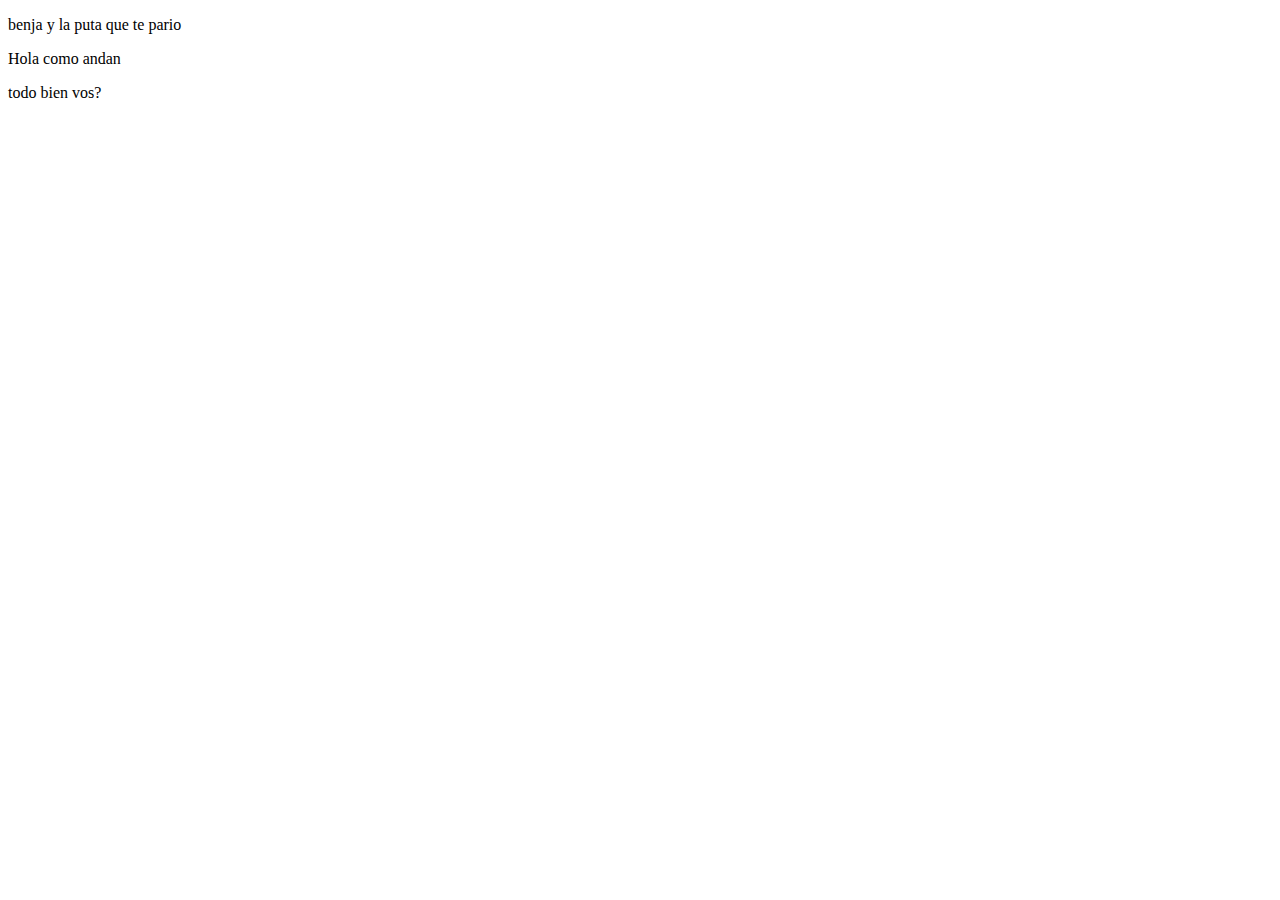
==== Index.html @ 0ec04139 "Merge branch 'master' of https://github.com/Benja-Son/Proyecto-Integrador" ====
<!DOCTYPE html>
<html lang="en">
<head>
    <meta charset="UTF-8">
    <meta name="viewport" content="width=device-width, initial-scale=1.0">
    <title> Git Proyecto Integrador</title>
    <p>benja y la puta que te pario</p>
</head>
<body>
    <p>
        Hola como andan 
    </p>

    <p>
        todo bien vos?
    </p>
</body>
</html>
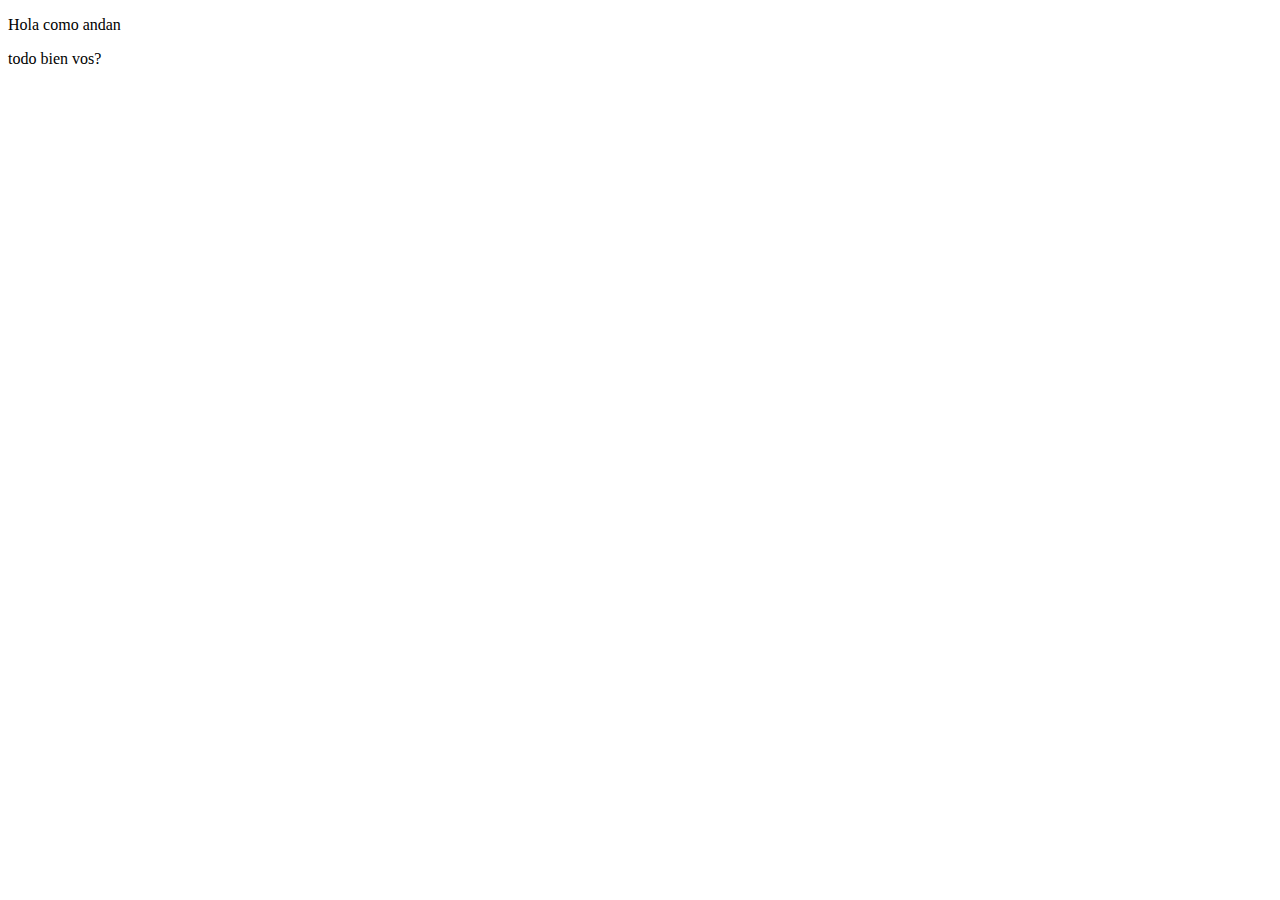
==== commit 38683e3d: "cambio" ====
--- a/Index.html
+++ b/Index.html
@@ -4,7 +4,6 @@
     <meta charset="UTF-8">
     <meta name="viewport" content="width=device-width, initial-scale=1.0">
     <title> Git Proyecto Integrador</title>
-    <p>benja y la puta que te pario</p>
 </head>
 <body>
     <p>
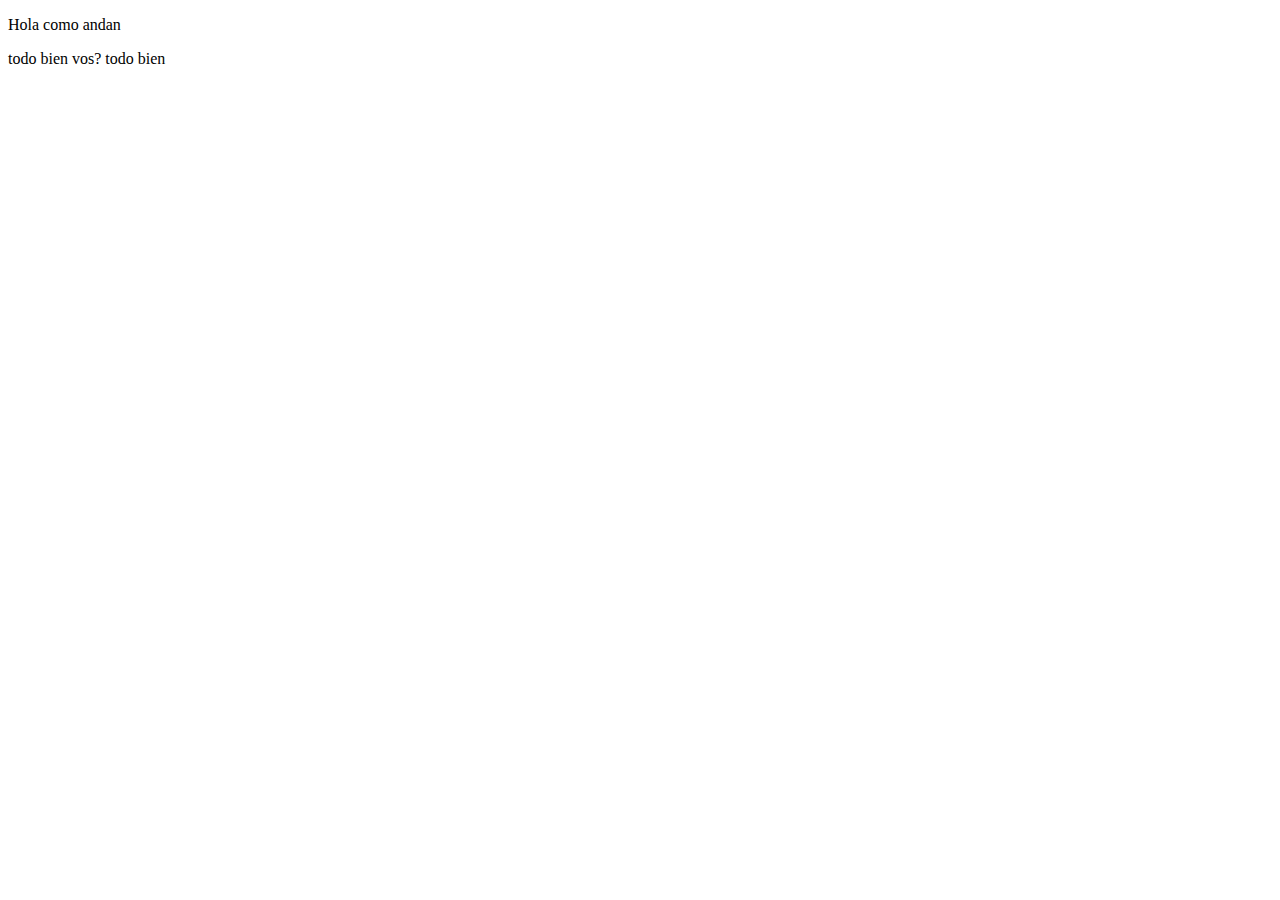
==== commit 487a4678: "hola" ====
--- a/Index.html
+++ b/Index.html
@@ -12,6 +12,7 @@
 
     <p>
         todo bien vos?
+        todo bien
     </p>
 </body>
-</html>+</html>
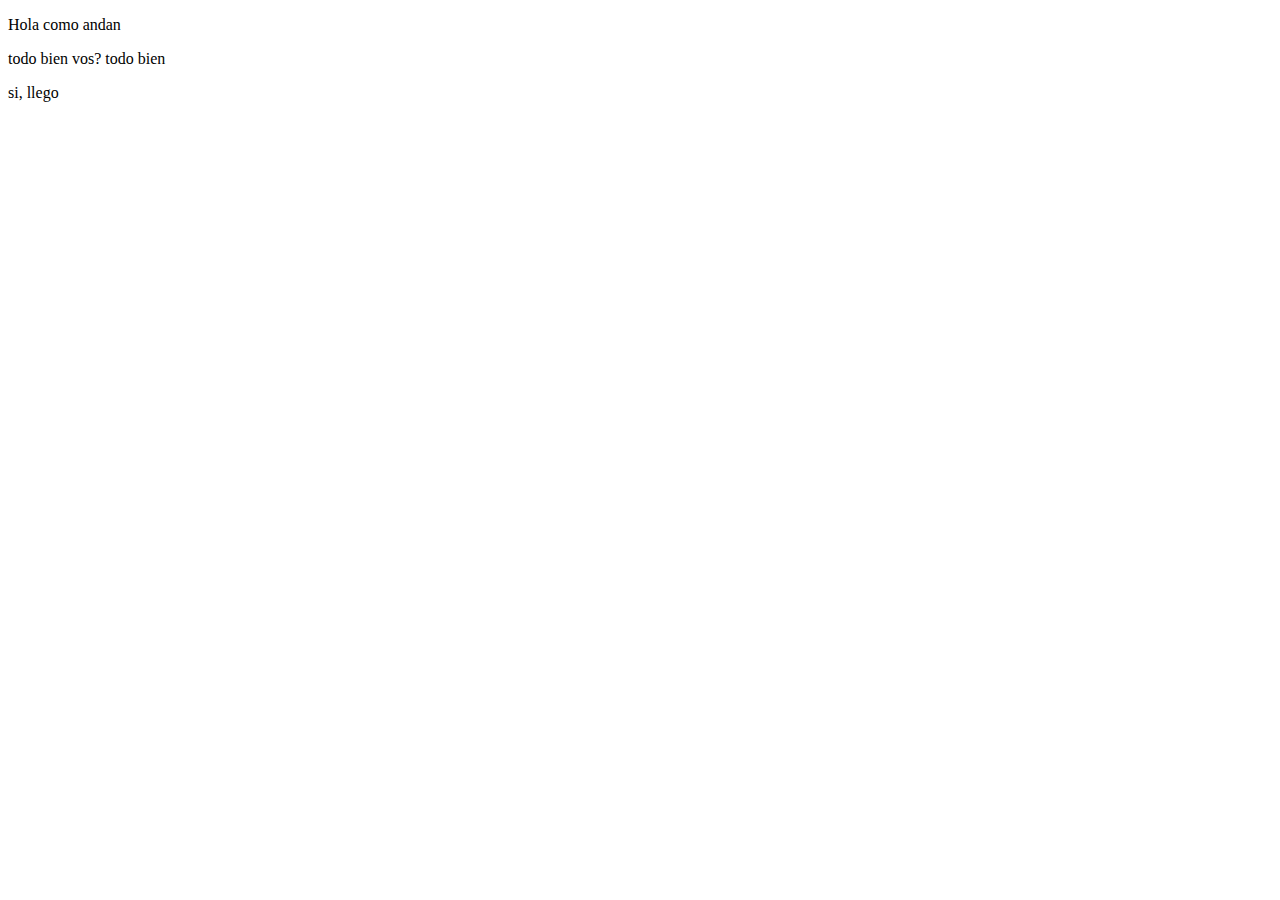
==== commit b5f66173: "llego" ====
--- a/Index.html
+++ b/Index.html
@@ -14,5 +14,6 @@
         todo bien vos?
         todo bien
     </p>
+    <p>si, llego</p>
 </body>
 </html>
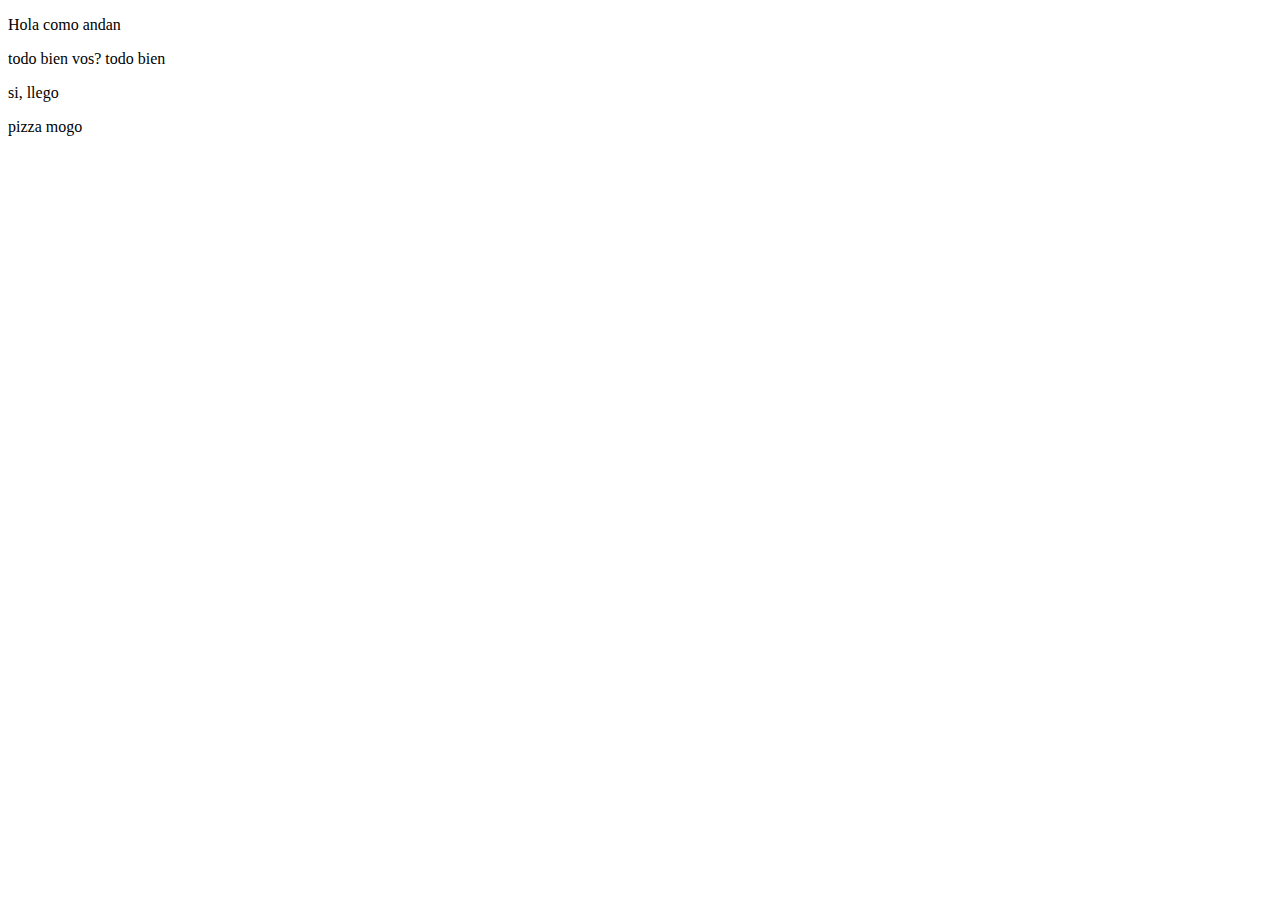
==== commit 15958475: "sape" ====
--- a/Index.html
+++ b/Index.html
@@ -15,5 +15,6 @@
         todo bien
     </p>
     <p>si, llego</p>
+    <p>pizza mogo</p>
 </body>
 </html>
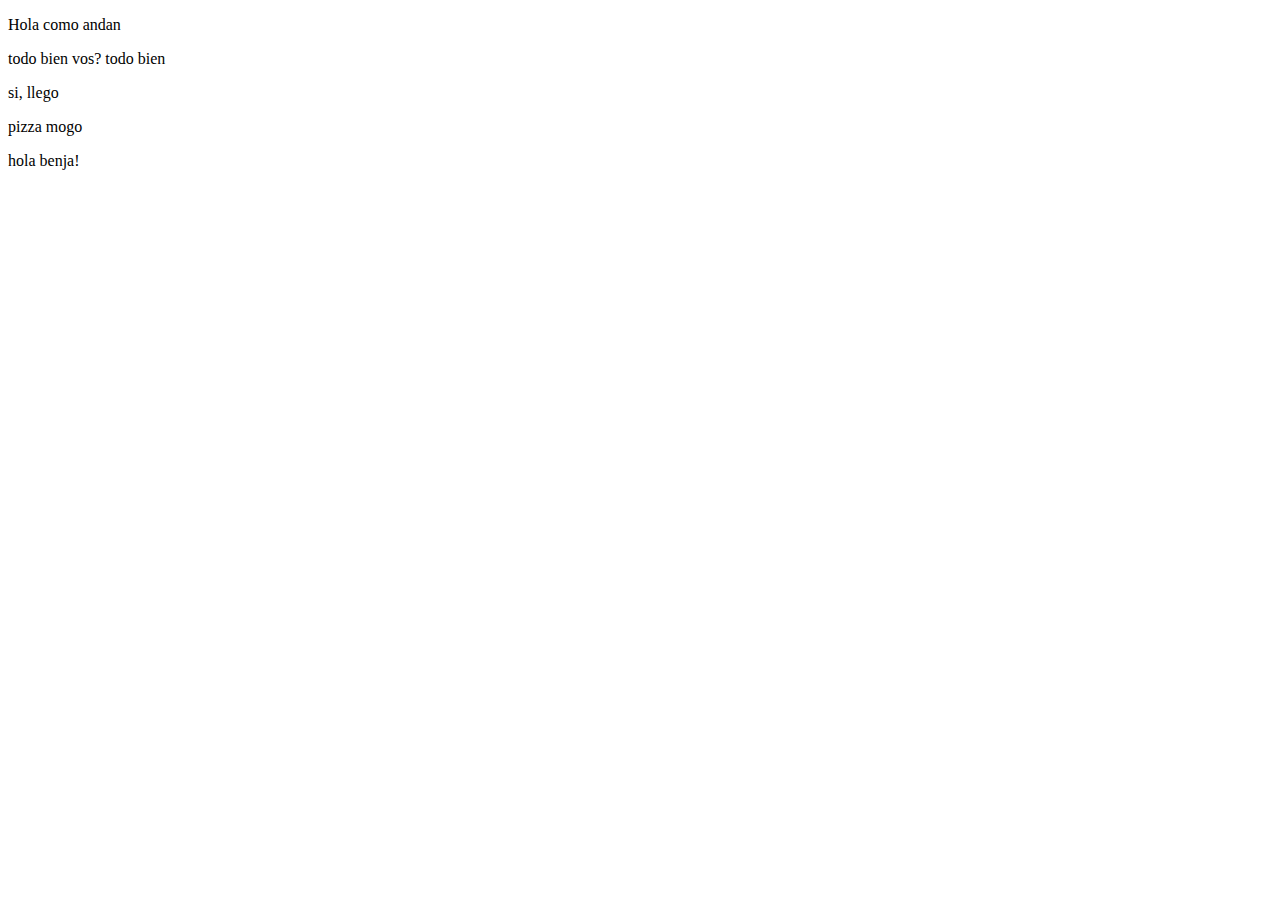
==== commit 02cc6644: "hola" ====
--- a/Index.html
+++ b/Index.html
@@ -16,5 +16,7 @@
     </p>
     <p>si, llego</p>
     <p>pizza mogo</p>
+    <p> hola benja!
+    </p>
 </body>
 </html>
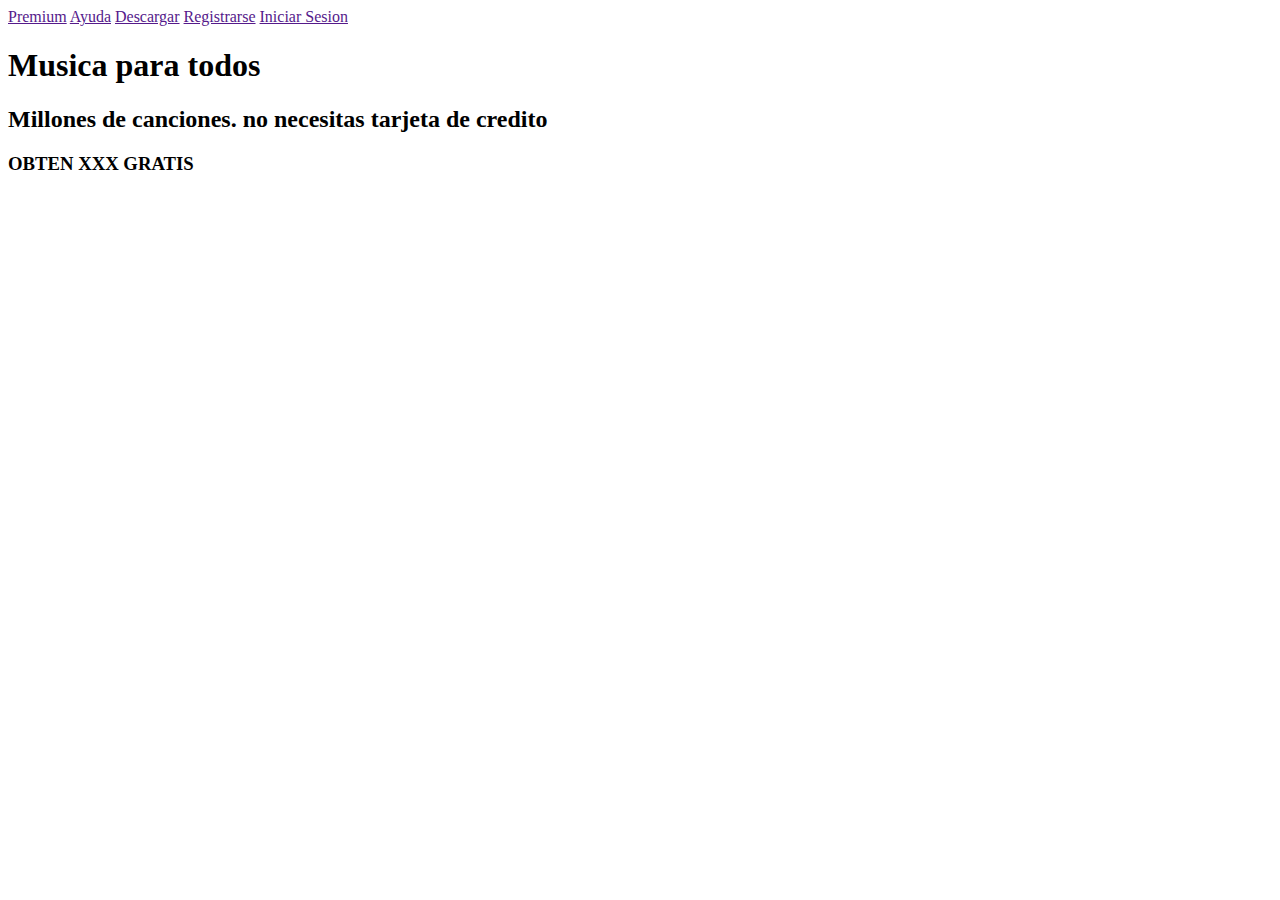
==== commit d3fc6bb4: "hola" ====
--- a/Index.html
+++ b/Index.html
@@ -6,17 +6,17 @@
     <title> Git Proyecto Integrador</title>
 </head>
 <body>
-    <p>
-        Hola como andan 
-    </p>
+   <div class="header">
+    <a href=""></a>
+    <a href="">Premium</a>
+    <a href="">Ayuda</a>
+    <a href="">Descargar</a>
+    <a href="">Registrarse</a>
+    <a href="">Iniciar Sesion</a>
+   </div>
 
-    <p>
-        todo bien vos?
-        todo bien
-    </p>
-    <p>si, llego</p>
-    <p>pizza mogo</p>
-    <p> hola benja!
-    </p>
+   <h1>Musica para todos</h1>
+   <h2>Millones de canciones. no necesitas tarjeta de credito</h2>
+   <h3>OBTEN XXX GRATIS</h3>
 </body>
 </html>
